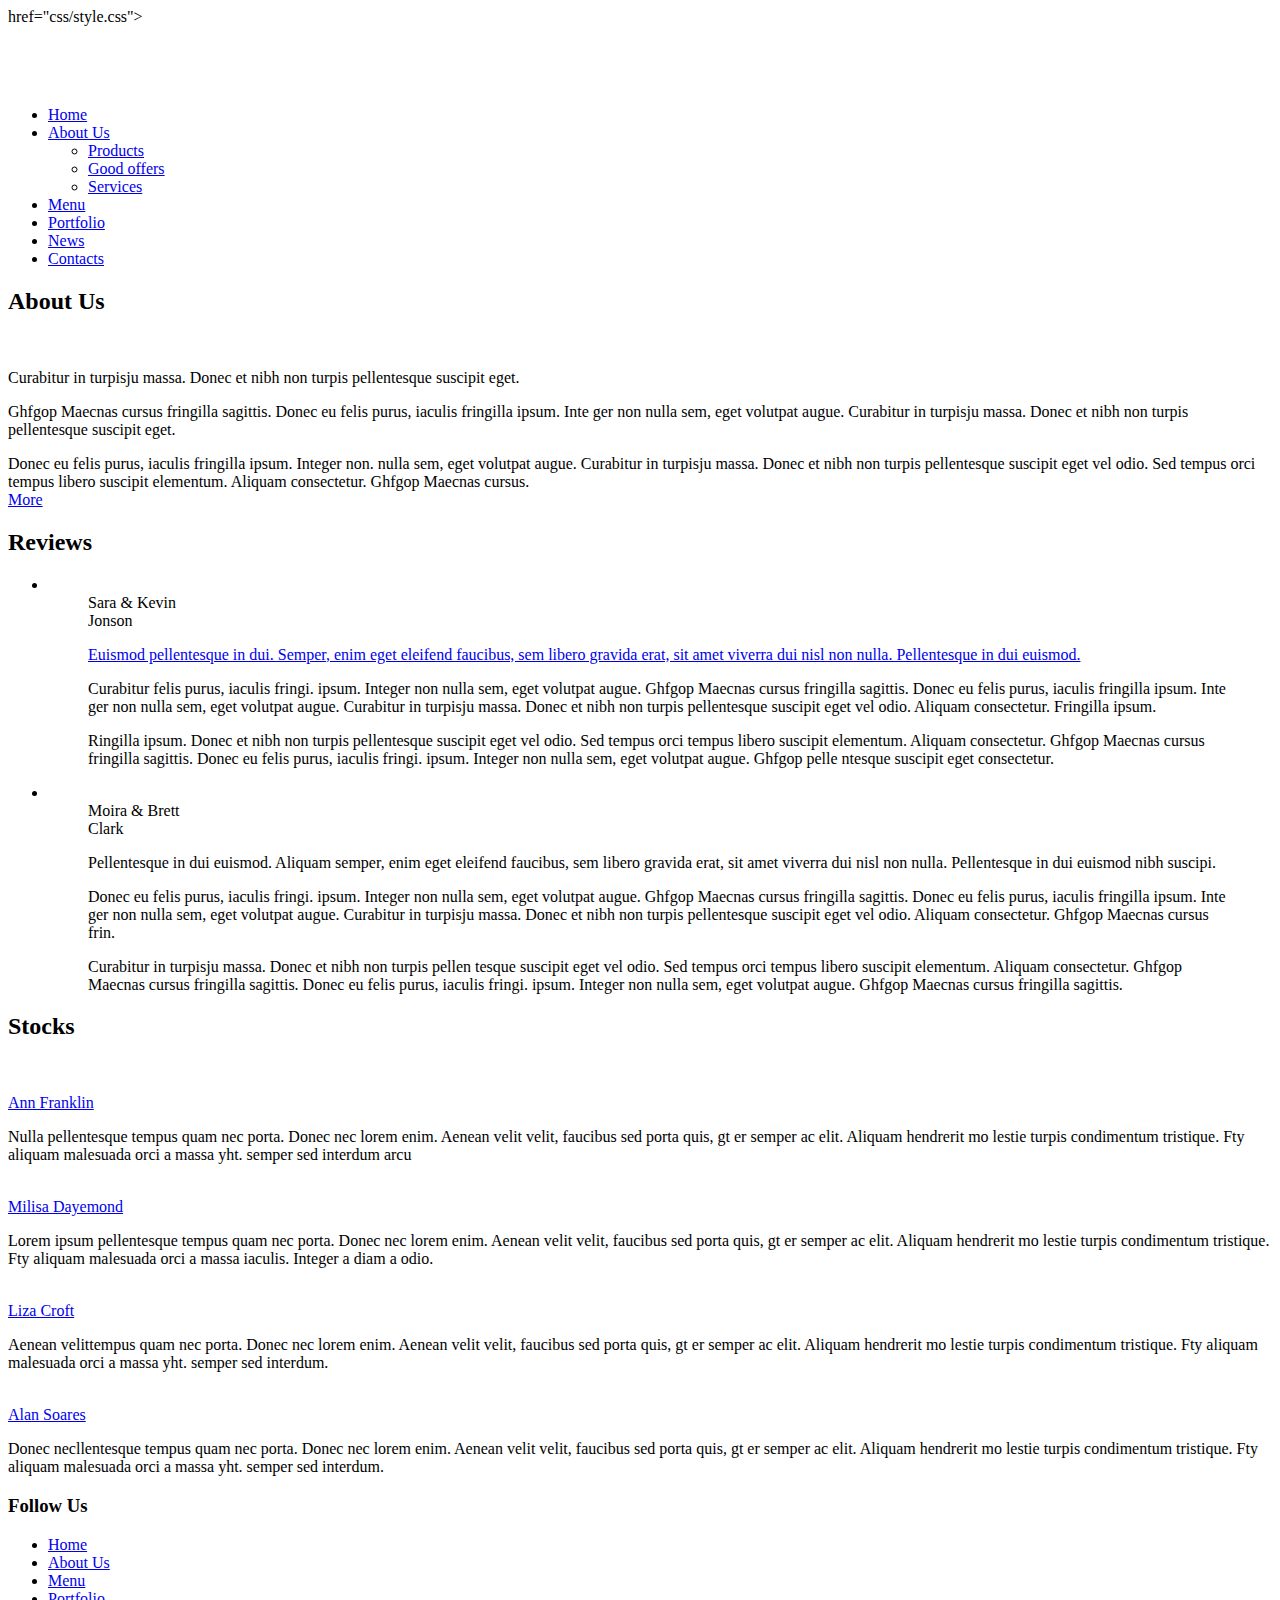
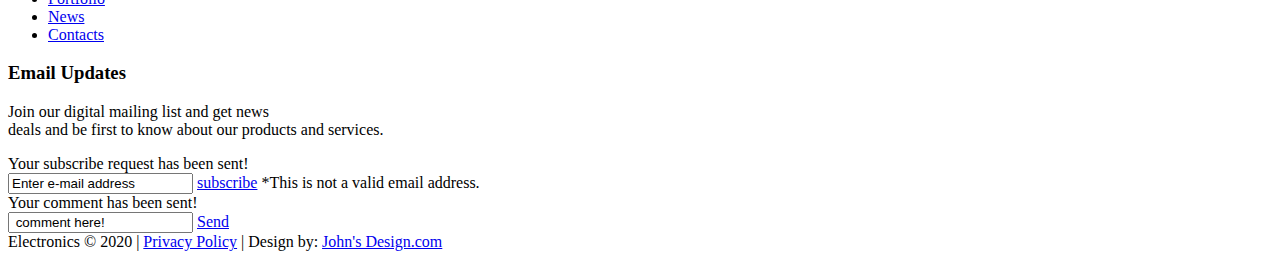
==== about-us.html @ ca01c714 "Create about-us.html" ====
<!DOCTYPE html>
<html lang="en">
<head>
<title>Electronics | About Us</title>
<meta charset="utf-8">
<link rel="icon" href="images/favicon.ico">
<link rel="shortcut icon" href="images/favicon.ico">
<link rel="stylesheet" type="text/css" href="https://github.com/johnnie33/johnnie33.github.io/master/slider.css"> href="css/style.css">
<script src="js/jquery.js"></script>
<script src="js/jquery-migrate-1.1.1.js"></script>
<script src="js/superfish.js"></script>
<script src="js/jquery.easing.1.3.js"></script>
<script src="js/sForm.js"></script>
<script src="js/jquery.carouFredSel-6.1.0-packed.js"></script>
<script>
$(window).load(function () {
    $('.carousel2').carouFredSel({
        auto: false,
        prev: '.prev1',
        next: '.next1',
        width: 410,
        items: {
            visible: {
                min: 1,
                max: 1
            },
            height: 'auto',
            width: 410,
        },
        responsive: false,
        scroll: 1,
        mousewheel: false,
        swipe: {
            onMouse: false,
            onTouch: false
        }
    });
});
</script>
<!--[if lt IE 9]>
<script src="js/html5shiv.js"></script>
<link rel="stylesheet" media="screen" href="css/ie.css">
<![endif]-->
</head>
<body>
<div class="main">
  <header>
    <div class="container_12">
      <div class="grid_12">
        <h1><a href="index.html"><img src="images/logo.png" alt=""></a></h1>
        <div class="menu_block">
          <nav>
            <ul class="sf-menu">
              <li><a href="index.html">Home</a></li>
              <li class="current"><a href="about-us.html">About Us</a>
                <ul>
                   <li><a href="#"> Products</a></li>
                  <li><a href="#">Good offers</a></li>
                  <li><a href="#">Services</a></li>
                </ul>
              </li>
              <li><a href="menu.html">Menu</a></li>
              <li><a href="portfolio.html">Portfolio</a></li>
              <li><a href="news.html">News</a></li>
              <li><a href="contacts.html">Contacts</a></li>
            </ul>
          </nav>
          <div class="clear"></div>
        </div>
        <div class="clear"></div>
      </div>
    </div>
  </header>
  <div class="content">
    <div class="container_12">
      <div class="grid_5">
        <h2>About Us</h2>
        <img src="images/page2_img1.jpg" alt="" class="img_inner">
        <p class="col1">Curabitur in turpisju massa. Donec et nibh non turpis pellentesque suscipit eget. </p>
        <p>Ghfgop Maecnas cursus fringilla sagittis. Donec eu felis purus, iaculis fringilla ipsum. Inte ger non nulla sem, eget volutpat augue. Curabitur in turpisju massa. Donec et nibh non turpis pellentesque suscipit eget. </p>
        Donec eu felis purus, iaculis fringilla ipsum. Integer non. nulla sem, eget volutpat augue. Curabitur in turpisju massa. Donec et nibh non turpis pellentesque suscipit eget vel odio. Sed tempus orci tempus libero suscipit elementum. Aliquam consectetur. Ghfgop Maecnas cursus. <br>
        <a href="#" class="btn m1">More</a> </div>
      <div class="grid_5 prefix_2">
        <h2>Reviews</h2>
        <ul class="carousel2">
          <li>
            <blockquote> <img src="images/page2_img2.png" alt="">
              <div class="extra_wrapper">
                <div class="title">Sara &amp; Kevin <br>
                  Jonson</div>
              </div>
              <div class="clear"></div>
              <p class="col1"><a href="#">Euismod pellentesque in dui. Semper, enim eget eleifend faucibus, sem libero gravida erat, sit amet viverra dui nisl non nulla. Pellentesque in dui euismod. </a></p>
              <p>Curabitur felis purus, iaculis fringi. ipsum. Integer non nulla sem, eget volutpat augue. Ghfgop Maecnas cursus fringilla sagittis. Donec eu felis purus, iaculis fringilla ipsum. Inte ger non nulla sem, eget volutpat augue. Curabitur in turpisju massa. Donec et nibh non turpis pellentesque suscipit eget vel odio.  Aliquam consectetur. Fringilla ipsum. </p>
              <p>Ringilla ipsum. Donec et nibh non turpis pellentesque suscipit eget vel odio. Sed tempus orci tempus libero suscipit elementum. Aliquam consectetur. Ghfgop Maecnas cursus fringilla sagittis. Donec eu felis purus, iaculis fringi. ipsum. Integer non nulla sem, eget volutpat augue. Ghfgop pelle ntesque suscipit eget consectetur.</p>
            </blockquote>
          </li>
          <li>
            <blockquote> <img src="images/page2_img2-1.png" alt="">
              <div class="extra_wrapper">
                <div class="title">Moira &amp; Brett<br>
                  Clark</div>
              </div>
              <div class="clear"></div>
              <p class="col1">Pellentesque in dui euismod. Aliquam semper, enim eget eleifend faucibus, sem libero gravida erat, sit amet viverra dui nisl non nulla. Pellentesque in dui euismod nibh suscipi. </p>
              <p>Donec eu felis purus, iaculis fringi. ipsum. Integer non nulla sem, eget volutpat augue. Ghfgop Maecnas cursus fringilla sagittis. Donec eu felis purus, iaculis fringilla ipsum. Inte ger non nulla sem, eget volutpat augue. Curabitur in turpisju massa. Donec et nibh non turpis pellentesque suscipit eget vel odio.  Aliquam consectetur. Ghfgop Maecnas cursus frin.</p>
              <p>Curabitur in turpisju massa. Donec et nibh non turpis pellen tesque suscipit eget vel odio. Sed tempus orci tempus libero suscipit elementum. Aliquam consectetur. Ghfgop Maecnas cursus fringilla sagittis. Donec eu felis purus, iaculis fringi. ipsum. Integer non nulla sem, eget volutpat augue. Ghfgop Maecnas cursus fringilla sagittis.</p>
            </blockquote>
          </li>
        </ul>
        <a href="#" class="next1"></a> <a href="#" class="prev1"></a> </div>
      <div class="clear"></div>
      <div class="grid_12">
        <div class="hor_separator hor1"></div>
        <h2 class="head1">Stocks</h2>
      </div>
      <div class="clear"></div>
      <div class="chefs">
        <div class="grid_3"> <img src="images/page2_img3.jpg" alt="" class="img_inner">
          <p class="col1"><a href="#">Ann Franklin</a></p>
          Nulla pellentesque tempus quam nec porta. Donec nec lorem enim. Aenean velit velit, faucibus sed porta quis, gt er semper ac elit. Aliquam hendrerit mo lestie turpis condimentum tristique. Fty aliquam malesuada orci a massa yht. semper sed interdum arcu </div>
        <div class="grid_3"> <img src="images/page2_img4.jpg" alt="" class="img_inner">
          <p class="col1"><a href="#"> Milisa Dayemond</a></p>
          Lorem ipsum pellentesque tempus quam nec porta. Donec nec lorem enim. Aenean velit velit, faucibus sed porta quis, gt er semper ac elit. Aliquam hendrerit mo lestie turpis condimentum tristique. Fty aliquam malesuada orci a massa iaculis. Integer a diam a odio. </div>
        <div class="grid_3"> <img src="images/page2_img5.jpg" alt="" class="img_inner">
          <p class="col1"><a href="#">Liza Croft</a></p>
          Aenean velittempus quam nec porta. Donec nec lorem enim. Aenean velit velit, faucibus sed porta quis, gt er semper ac elit. Aliquam hendrerit mo lestie turpis condimentum tristique. Fty aliquam malesuada orci a massa yht. semper sed interdum. </div>
        <div class="grid_3"> <img src="images/page2_img6.jpg" alt="" class="img_inner">
          <p class="col1"><a href="#">Alan Soares</a></p>
          Donec necllentesque tempus quam nec porta. Donec nec lorem enim. Aenean velit velit, faucibus sed porta quis, gt er semper ac elit. Aliquam hendrerit mo lestie turpis condimentum tristique. Fty aliquam malesuada orci a massa yht. semper sed interdum. </div>
      </div>
      <div class="clear"></div>
      <div class="bottom_block">
        <div class="grid_6">
          <h3>Follow Us</h3>
          <div class="socials"> <a href="#"></a> <a href="#"></a> <a href="#"></a> </div>
          <nav>
            <ul>
              <li><a href="index.html">Home</a></li>
              <li class="current"><a href="about-us.html">About Us</a></li>
              <li><a href="menu.html">Menu</a></li>
              <li><a href="portfolio.html">Portfolio</a></li>
              <li><a href="news.html">News</a></li>
              <li><a href="contacts.html">Contacts</a></li>
            </ul>
          </nav>
        </div>
        <div class="grid_6">
          <h3>Email Updates</h3>
          <p class="col1">Join our digital mailing list and get news<br>
            deals and be first to know about our products and services.</p>
          <form id="newsletter" action="#">
            <div class="success">Your subscribe request has been sent!</div>
            <label class="email">
              <input type="email" value="Enter e-mail address" >
              <a href="#" class="btn" data-type="submit">subscribe</a> <span class="error">*This is not a valid email address.</span> </label>
              <div class="success"> Your comment has been sent!</div>
                <label class="comment">
                    <input type="text" value=" comment here!">
                    <a href="#" class="btn" data-type="submit">Send</a>
                </label>
          </form>
        </div>
      </div>
      <div class="clear"></div>
    </div>
  </div>
</div>
<footer>
  <div class="container_12">
   <div class="grid_12"> Electronics &copy; 2020 | <a href="#">Privacy Policy</a> | Design by: <a href="http://www.john's Design.com/">John's Design.com</a> </div>
    <div class="clear"></div>
  </div>
</footer>
</body>
</html>
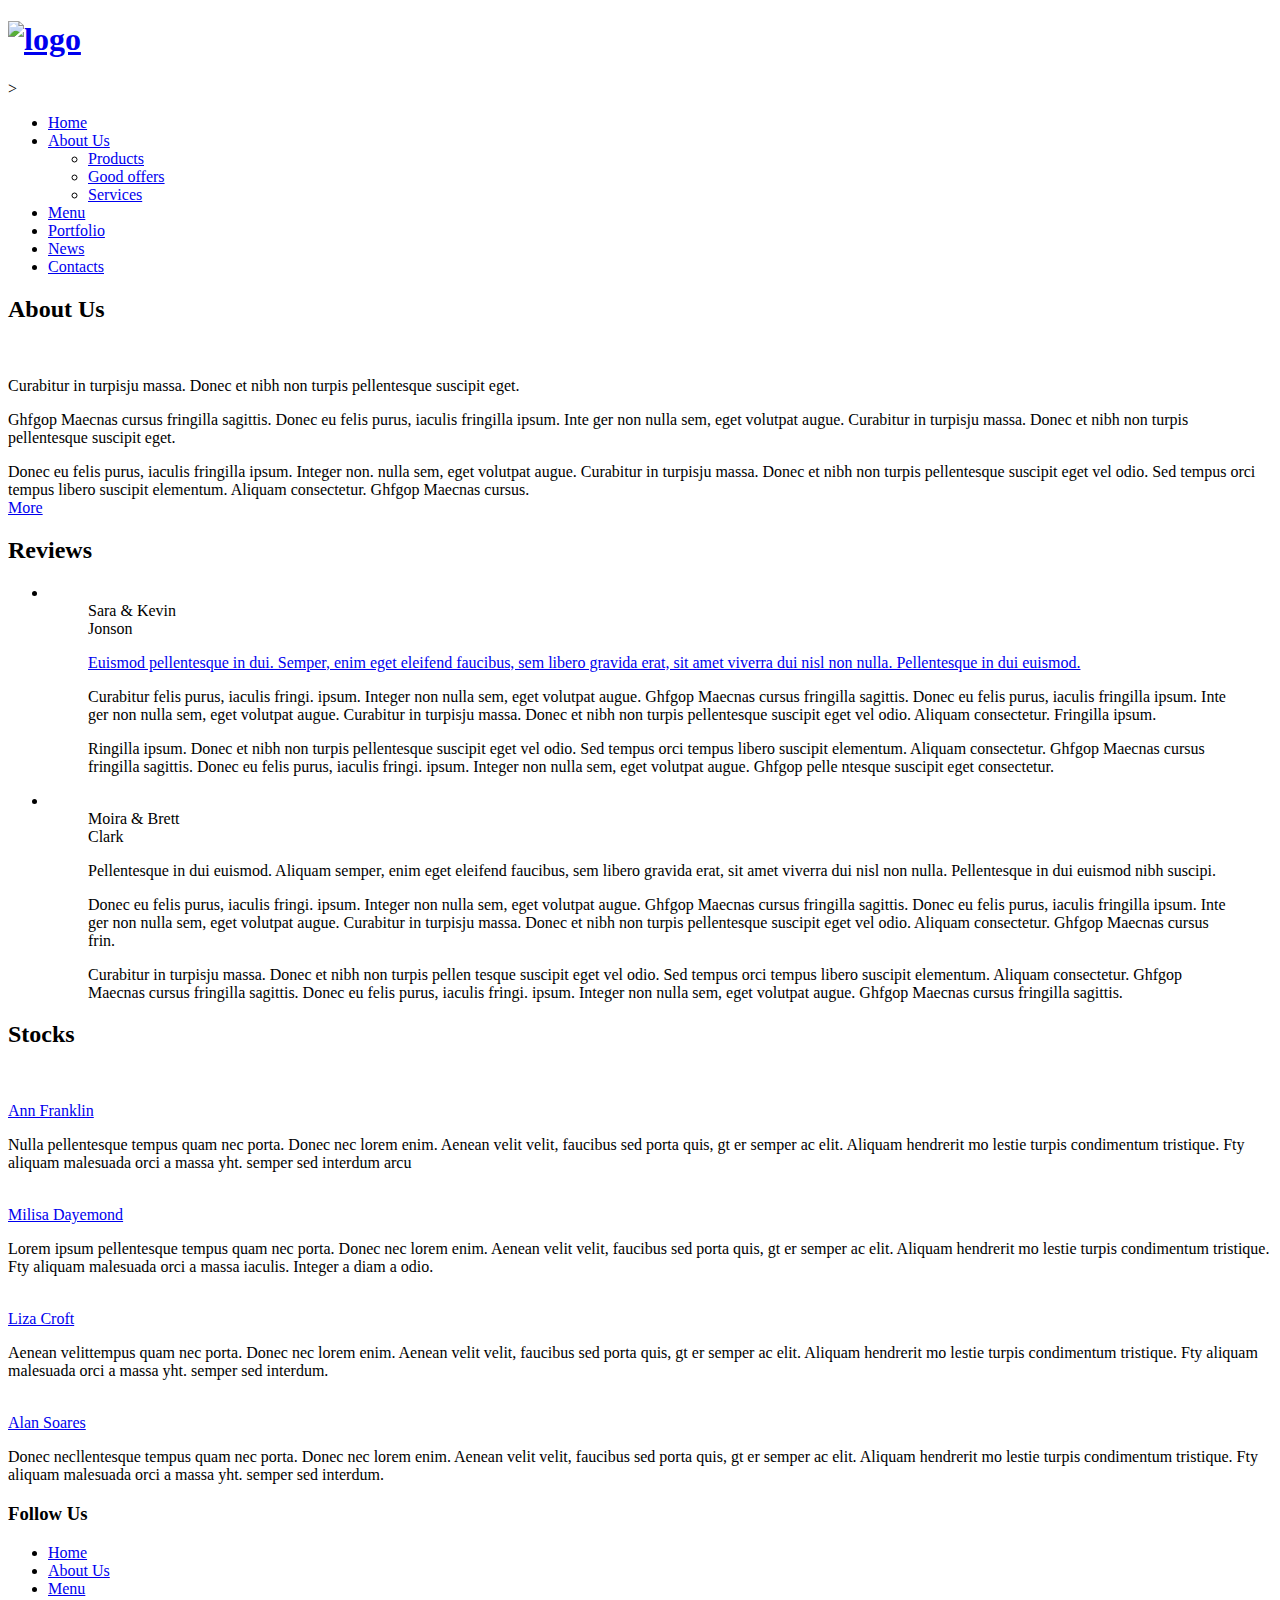
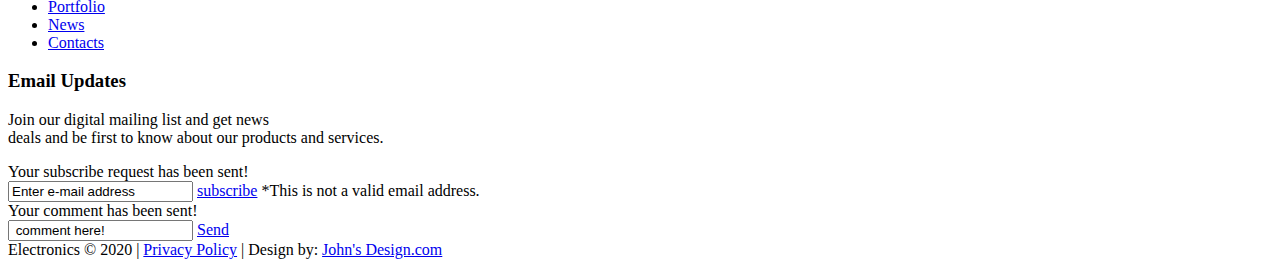
==== commit 6df9ac89: "Update about-us.html" ====
--- a/about-us.html
+++ b/about-us.html
@@ -3,15 +3,37 @@
 <head>
 <title>Electronics | About Us</title>
 <meta charset="utf-8">
-<link rel="icon" href="images/favicon.ico">
-<link rel="shortcut icon" href="images/favicon.ico">
-<link rel="stylesheet" type="text/css" href="https://github.com/johnnie33/johnnie33.github.io/master/slider.css"> href="css/style.css">
-<script src="js/jquery.js"></script>
-<script src="js/jquery-migrate-1.1.1.js"></script>
-<script src="js/superfish.js"></script>
-<script src="js/jquery.easing.1.3.js"></script>
-<script src="js/sForm.js"></script>
-<script src="js/jquery.carouFredSel-6.1.0-packed.js"></script>
+<meta name="viewport" content="width=device-width, initial-scale=1, shrink-to-fit=no">
+<meta name="description" content="">
+<meta name="author" content="">
+<link href="https://fonts.googleapis.com/css?family=Poppins:100,200,300,400,500,600,700,800,900&display=swap" rel="stylesheet">
+ <!-- Bootstrap core CSS -->
+<link rel="stylesheet" type="text/css" href="https://johnnie33.github.io/electronics.css">
+<link type="text/css" href="https://johnnie33.github.io/bootstrap.min.css" rel="stylesheet">
+
+    <!-- Additional CSS Files -->
+   
+<link rel="stylesheet" type="text/css" href="https://johnnie33.github.io/reset.css">
+<link rel="stylesheet" type="text/css" href="https://johnnie33.github.io/grid.css">
+<link rel="stylesheet" href="http://fonts.googleapis.com/css?family=Noto+Sans">
+<link rel="stylesheet" href="http://fonts.googleapis.com/css?family=Lobster">
+<link rel="stylesheet" type="text/css" href="https://johnnie33.github.io/superfish.css">
+<link rel="stylesheet" media="screen" type="text/css href="https://johnnie33.github.io/ie.css">
+<link rel="stylesheet" type="text/css" href="https://johnnie33.github.io/style.css">
+<link rel="stylesheet" type="text/css" href="https://johnnie33.github.io/form.css">                                                                                  
+<link rel="stylesheet" type="text/css" href="https://johnnie33.github.io/styl2.css">
+<link rel="stylesheet" type="text/css" href="https://johnnie33.github.io/owl.css">
+<link rel="icon" href="https://johnnie33.github.io/images/favicon.ico">
+<link rel="shortcut icon" href="https://johnnie33.github.io/images/favicon.ico">
+<link rel="stylesheet" type="text/css" href="https://johnnie33.github.io/slider.css">
+<script src="https://johnnie33.github.io/jquery.js"></script>
+<script src="https://johnnie33.github.io/jquery-migrate-1.1.1.js"></script>
+<script src="https://johnnie33.github.io/superfish.js"></script>
+<script src="https://johnnie33.github.io/jquery.easing.1.3.js"></script>
+<script src="https://johnnie33.github.io/Form.js"></script>
+<script src="https://johnnie33.github.io/sForm.js"></script>                                                 
+<script src="https://johnnie33.github.io/jquery.carouFredSel-6.1.0-packed.js"></script>
+<script src="https://johnnie33.github.io/tms-0.4.1.js"></script>
 <script>
 $(window).load(function () {
     $('.carousel2').carouFredSel({
@@ -38,8 +60,8 @@
 });
 </script>
 <!--[if lt IE 9]>
-<script src="js/html5shiv.js"></script>
-<link rel="stylesheet" media="screen" href="css/ie.css">
+<script src="https://johnnie33.github.io/html5shiv.js"></script>
+<link rel="stylesheet" media="screen" type="text/css" href="https://johnnie33.github.io/ie.css">
 <![endif]-->
 </head>
 <body>
@@ -47,22 +69,22 @@
   <header>
     <div class="container_12">
       <div class="grid_12">
-        <h1><a href="index.html"><img src="images/logo.png" alt=""></a></h1>
+        <h1><a href="index.html"><img class="logo" src="https://cdn3.vectorstock.com/i/1000x1000/96/62/electronic-technology-logo-template-vector-30969662.jpg" height="75px" width="150px" alt="logo"></a></h1>>
         <div class="menu_block">
           <nav>
             <ul class="sf-menu">
-              <li><a href="index.html">Home</a></li>
-              <li class="current"><a href="about-us.html">About Us</a>
+              <li><a  href="https://johnnie33.github.io/index.html">Home</a></li>
+              <li class="current"class="nav-item" class="with_ul" class="nav-item active" ><a  href="https://johnnie33.github.io/about-us.html">About Us</a>
                 <ul>
                    <li><a href="#"> Products</a></li>
                   <li><a href="#">Good offers</a></li>
                   <li><a href="#">Services</a></li>
                 </ul>
               </li>
-              <li><a href="menu.html">Menu</a></li>
-              <li><a href="portfolio.html">Portfolio</a></li>
-              <li><a href="news.html">News</a></li>
-              <li><a href="contacts.html">Contacts</a></li>
+              <li><a  href="https://johnnie33.github.io/menu.html">Menu</a></li>
+              <li><a  href="https://johnnie33.github.io/portfolio.html">Portfolio</a></li>
+              <li><a  href="https://johnnie33.github.io/news.html">News</a></li>
+              <li><a  href="https://johnnie33.github.io/contacts.html">Contacts</a></li>
             </ul>
           </nav>
           <div class="clear"></div>
@@ -75,7 +97,7 @@
     <div class="container_12">
       <div class="grid_5">
         <h2>About Us</h2>
-        <img src="images/page2_img1.jpg" alt="" class="img_inner">
+        <img src="https://johnnie33.github.io/images/page2_img1.jpg" alt="" class="img_inner">
         <p class="col1">Curabitur in turpisju massa. Donec et nibh non turpis pellentesque suscipit eget. </p>
         <p>Ghfgop Maecnas cursus fringilla sagittis. Donec eu felis purus, iaculis fringilla ipsum. Inte ger non nulla sem, eget volutpat augue. Curabitur in turpisju massa. Donec et nibh non turpis pellentesque suscipit eget. </p>
         Donec eu felis purus, iaculis fringilla ipsum. Integer non. nulla sem, eget volutpat augue. Curabitur in turpisju massa. Donec et nibh non turpis pellentesque suscipit eget vel odio. Sed tempus orci tempus libero suscipit elementum. Aliquam consectetur. Ghfgop Maecnas cursus. <br>
@@ -84,7 +106,7 @@
         <h2>Reviews</h2>
         <ul class="carousel2">
           <li>
-            <blockquote> <img src="images/page2_img2.png" alt="">
+            <blockquote> <img src="https://johnnie33.github.io/images/page2_img2.png" alt="">
               <div class="extra_wrapper">
                 <div class="title">Sara &amp; Kevin <br>
                   Jonson</div>
@@ -96,7 +118,7 @@
             </blockquote>
           </li>
           <li>
-            <blockquote> <img src="images/page2_img2-1.png" alt="">
+            <blockquote> <img src="https://johnnie33.github.io/images/page2_img2-1.png" alt="">
               <div class="extra_wrapper">
                 <div class="title">Moira &amp; Brett<br>
                   Clark</div>
@@ -116,16 +138,16 @@
       </div>
       <div class="clear"></div>
       <div class="chefs">
-        <div class="grid_3"> <img src="images/page2_img3.jpg" alt="" class="img_inner">
+        <div class="grid_3"> <img src="https://johnnie33.github.io/images/page2_img3.jpg" alt="" class="img_inner">
           <p class="col1"><a href="#">Ann Franklin</a></p>
           Nulla pellentesque tempus quam nec porta. Donec nec lorem enim. Aenean velit velit, faucibus sed porta quis, gt er semper ac elit. Aliquam hendrerit mo lestie turpis condimentum tristique. Fty aliquam malesuada orci a massa yht. semper sed interdum arcu </div>
-        <div class="grid_3"> <img src="images/page2_img4.jpg" alt="" class="img_inner">
+        <div class="grid_3"> <img src="https://johnnie33.github.io/images/page2_img4.jpg" alt="" class="img_inner">
           <p class="col1"><a href="#"> Milisa Dayemond</a></p>
           Lorem ipsum pellentesque tempus quam nec porta. Donec nec lorem enim. Aenean velit velit, faucibus sed porta quis, gt er semper ac elit. Aliquam hendrerit mo lestie turpis condimentum tristique. Fty aliquam malesuada orci a massa iaculis. Integer a diam a odio. </div>
-        <div class="grid_3"> <img src="images/page2_img5.jpg" alt="" class="img_inner">
+        <div class="grid_3"> <img src="https://johnnie33.github.io/images/page2_img5.jpg" alt="" class="img_inner">
           <p class="col1"><a href="#">Liza Croft</a></p>
           Aenean velittempus quam nec porta. Donec nec lorem enim. Aenean velit velit, faucibus sed porta quis, gt er semper ac elit. Aliquam hendrerit mo lestie turpis condimentum tristique. Fty aliquam malesuada orci a massa yht. semper sed interdum. </div>
-        <div class="grid_3"> <img src="images/page2_img6.jpg" alt="" class="img_inner">
+        <div class="grid_3"> <img src="https://johnnie33.github.io/images/page2_img6.jpg" alt="" class="img_inner">
           <p class="col1"><a href="#">Alan Soares</a></p>
           Donec necllentesque tempus quam nec porta. Donec nec lorem enim. Aenean velit velit, faucibus sed porta quis, gt er semper ac elit. Aliquam hendrerit mo lestie turpis condimentum tristique. Fty aliquam malesuada orci a massa yht. semper sed interdum. </div>
       </div>
@@ -136,13 +158,12 @@
           <div class="socials"> <a href="#"></a> <a href="#"></a> <a href="#"></a> </div>
           <nav>
             <ul>
-              <li><a href="index.html">Home</a></li>
-              <li class="current"><a href="about-us.html">About Us</a></li>
-              <li><a href="menu.html">Menu</a></li>
-              <li><a href="portfolio.html">Portfolio</a></li>
-              <li><a href="news.html">News</a></li>
-              <li><a href="contacts.html">Contacts</a></li>
-            </ul>
+               <li><a href="https://johnnie33.github.io/index.html">Home</a></li>
+              <li class="current" class="nav-item active"><a href="https://johnnie33.github.io/about-us.html">About Us</a></li>
+              <li><a  href="https://johnnie33.github.io/menu.html">Menu</a></li>
+              <li><a  href="https://johnnie33.github.io/portfolio.html">Portfolio</a></li>
+              <li><a  href="https://johnnie33.github.io/news.html">News</a></li>
+              <li><a href="https://johnnie33.github.io/contacts.html">Contacts</a></li>
           </nav>
         </div>
         <div class="grid_6">
@@ -172,5 +193,37 @@
     <div class="clear"></div>
   </div>
 </footer>
+
+<!-- Bootstrap core JavaScript -->
+    <script src="https://johnnie33.github.io/jquery.min.js"></script>
+    <script src="https://johnnie33.github.io/bootstrap.bundle.min.js"></script>
+
+
+    <!-- Additional Scripts -->
+    <script src="https://johnnie33.github.io/custom.js"></script>
+    <script src="https://johnnie33.github.io/owl.js"></script>
+    <script src="https://johnnie33.github.io/slick.js"></script>
+    <script src="https://johnnie33.github.io/isotope.js"></script>
+    <script src="https://johnnie33.github.io/accordions.js"></script>
+
+
+    <script language = "text/Javascript"> 
+      cleared[0] = cleared[1] = cleared[2] = 0; //set a cleared flag for each field
+      function clearField(t){                   //declaring the array outside of the
+      if(! cleared[t.id]){                      // function makes it static and global
+          cleared[t.id] = 1;  // you could use true and false, but that's more typing
+          t.value='';         // with more chance of typos
+          t.style.color='#fff';
+          }
+      }
+    </script>
+<script type="text/javascript">
+ var vsid = "kc2312868127015";
+ (function() { 
+ var vsjs = document.createElement('script'); vsjs.type = 'text/javascript'; vsjs.async = true; vsjs.setAttribute('defer', 'defer');
+  vsjs.src = 'https://www.leadchatbot.com/vsa/chat.js';
+   var s = document.getElementsByTagName('script')[0]; s.parentNode.insertBefore(vsjs, s);
+ })();
+</script>
 </body>
 </html>
